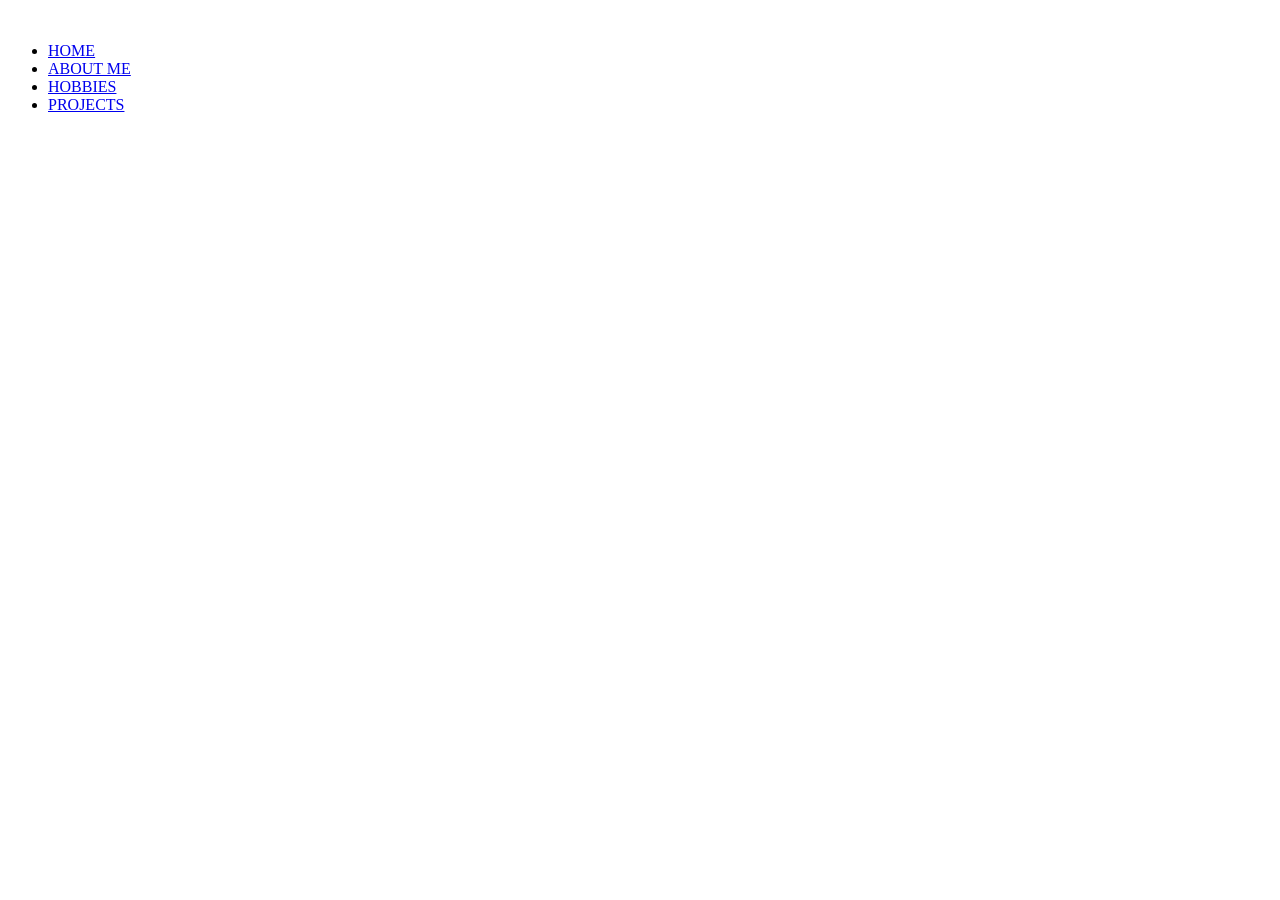
==== index/index.html @ de0ea6b3 "add navigation bar links" ====
<!DOCTYPE html>
<html lang="en">
<head>
    <meta charset="UTF-8">
    <meta name="viewport" content="width=device-width, initial-scale=1.0">
    <meta http-equiv="X-UA-Compatible" content="ie=edge">
    <title>Portfolio</title>
    <link rel="stylesheet" href ="css/style.css"/>
    <link rel="stylesheet" href="css/font-awesome.min.css"> 
</head>
<body>
    <section id="home">
        <br>
        <ul>
            <li><a class=active href="#home">HOME</a></li>
            <li><a href="#About me">ABOUT ME</a></li>
            <li><a href="#Hobbies">HOBBIES</a></li>
            <li><a href="#Projects">PROJECTS</a></li>
        </ul>    
    </section>
</body>
</html>
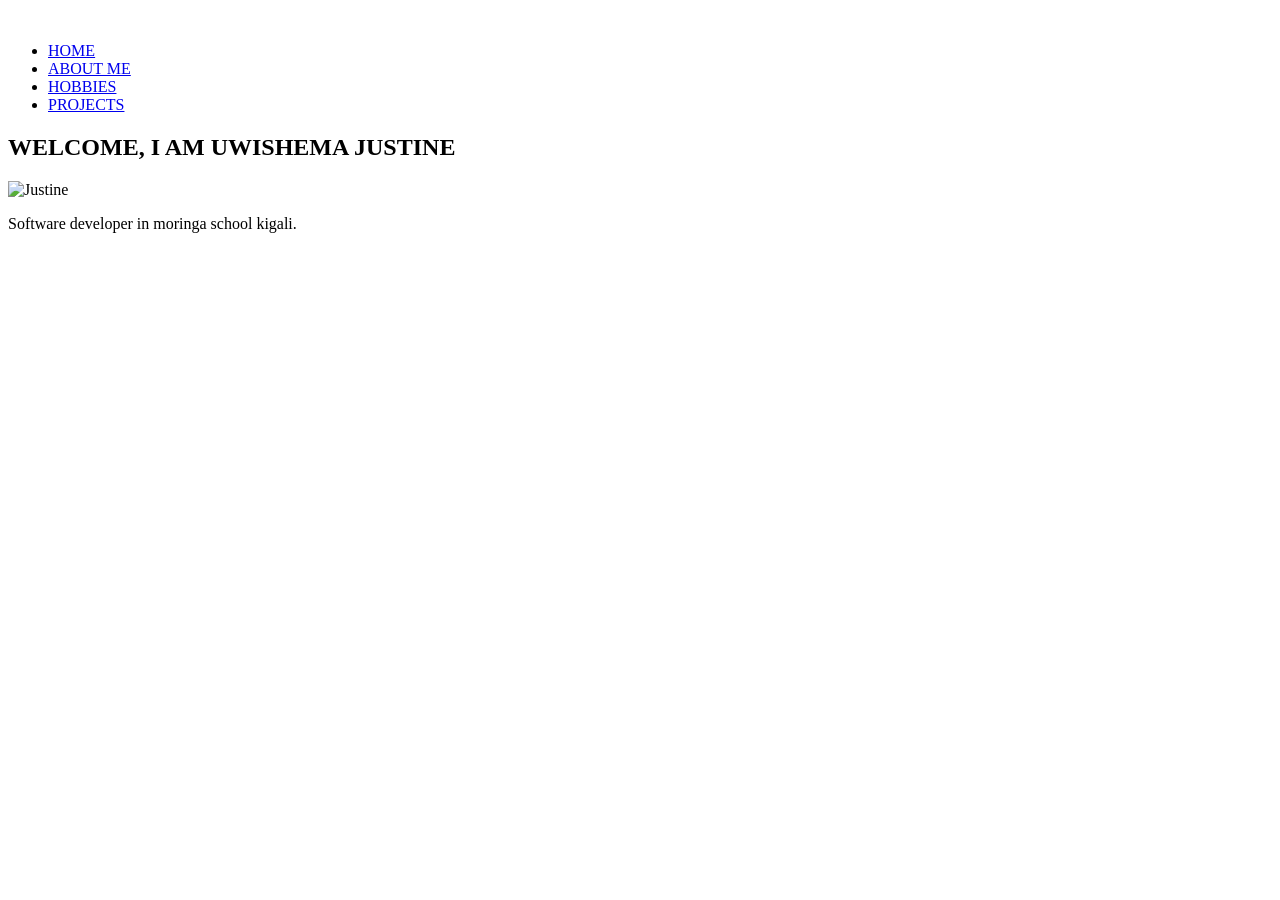
==== commit 513165fe: "add div tag" ====
--- a/index/index.html
+++ b/index/index.html
@@ -16,7 +16,12 @@
             <li><a href="#About me">ABOUT ME</a></li>
             <li><a href="#Hobbies">HOBBIES</a></li>
             <li><a href="#Projects">PROJECTS</a></li>
-        </ul>    
+        </ul> 
+        <div id="Home"></div>
+        <h1>WELCOME, I AM UWISHEMA JUSTINE</h1>
+        <img class="img-circle" src="image/justine.jpg" Alt="Justine">
+        <p>Software developer in moringa school kigali.</p>
+        <br>   
     </section>
 </body>
 </html>
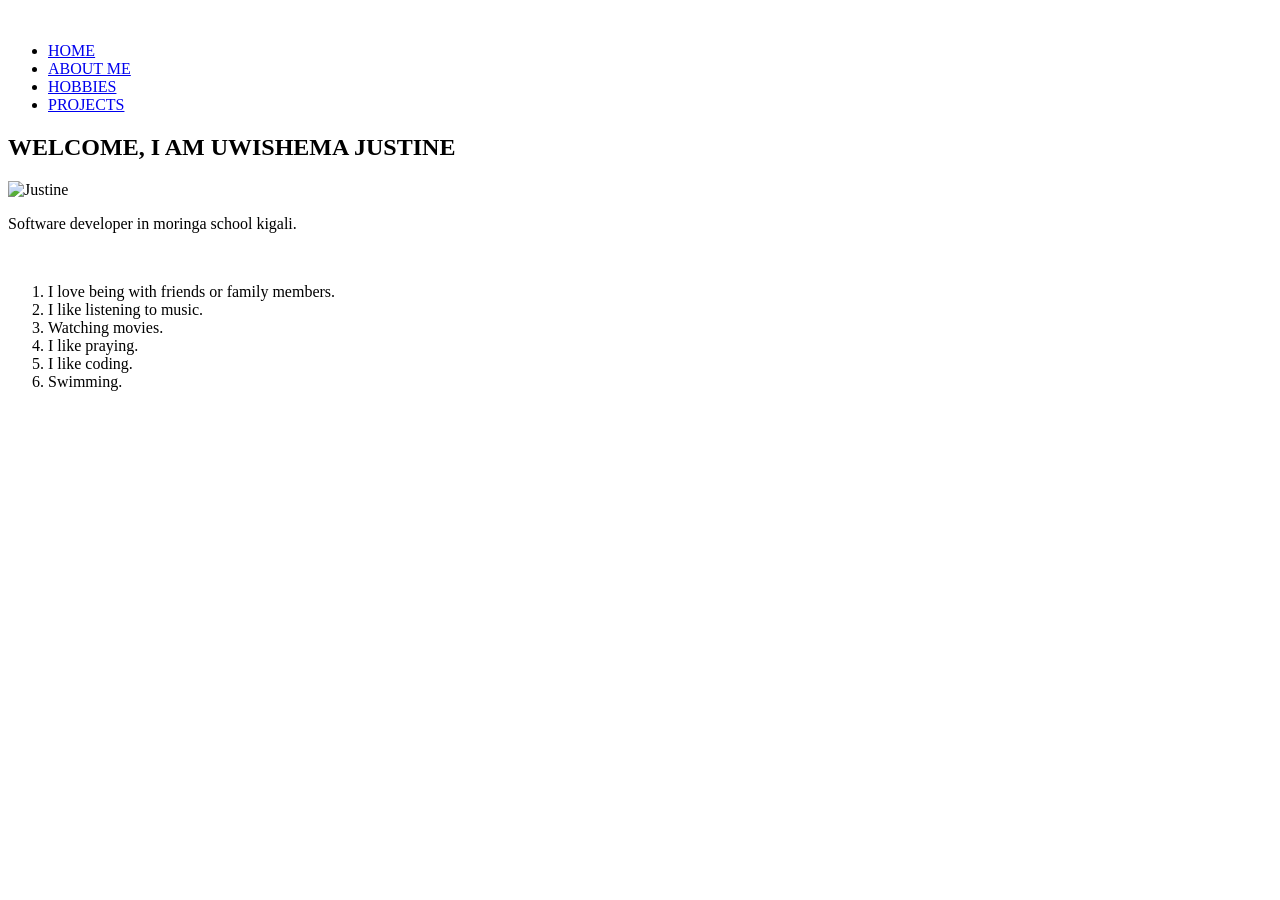
==== commit 74a8f69b: "add ordered list" ====
--- a/index/index.html
+++ b/index/index.html
@@ -21,7 +21,17 @@
         <h1>WELCOME, I AM UWISHEMA JUSTINE</h1>
         <img class="img-circle" src="image/justine.jpg" Alt="Justine">
         <p>Software developer in moringa school kigali.</p>
-        <br>   
+        <br>  
+    </section>
+    <section id="Hobbies">
+        <ol>
+            <li>I love being with friends or family members.</li>
+            <li>I like listening to music.</li>
+            <li>Watching movies.</li>
+            <li>I like praying.</li>
+            <li>I like coding.</li>
+            <li>Swimming.</li>
+          </ol>   
     </section>
 </body>
 </html>
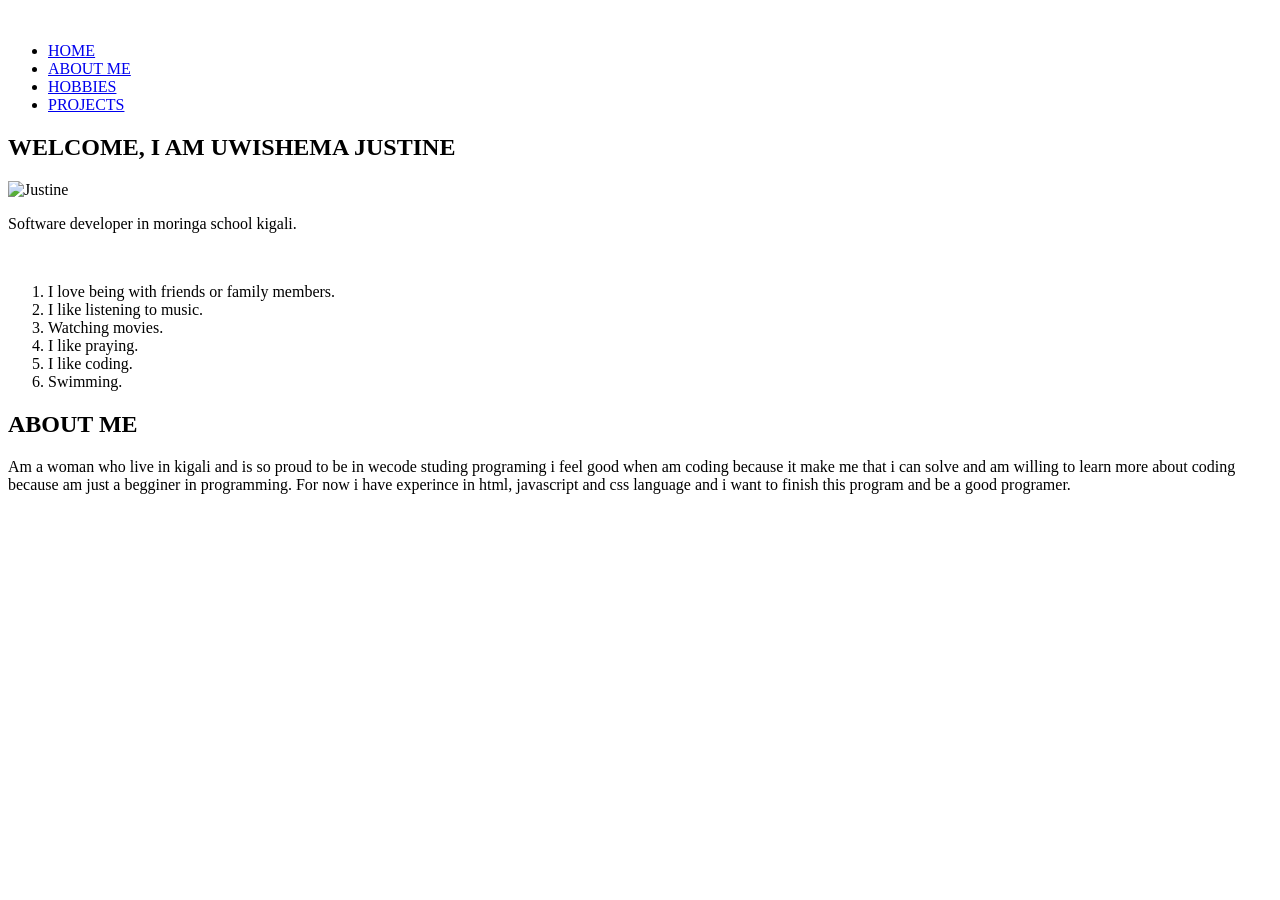
==== commit e9549554: "add paragraph and image" ====
--- a/index/index.html
+++ b/index/index.html
@@ -33,5 +33,16 @@
             <li>Swimming.</li>
           </ol>   
     </section>
+    <section id="About me">
+        <div id="About me"></div>
+        <h2>ABOUT ME</h2>
+        <p>
+            Am a woman who live in kigali  and is so proud to be in wecode studing 
+            programing i feel good when am coding because it make me that i can 
+            solve and am willing to learn more about coding because am just a 
+            begginer in programming.
+            For now i have experince in html, javascript and css language and i 
+            want to finish this program and be a good programer.</p>
+            
 </body>
 </html>
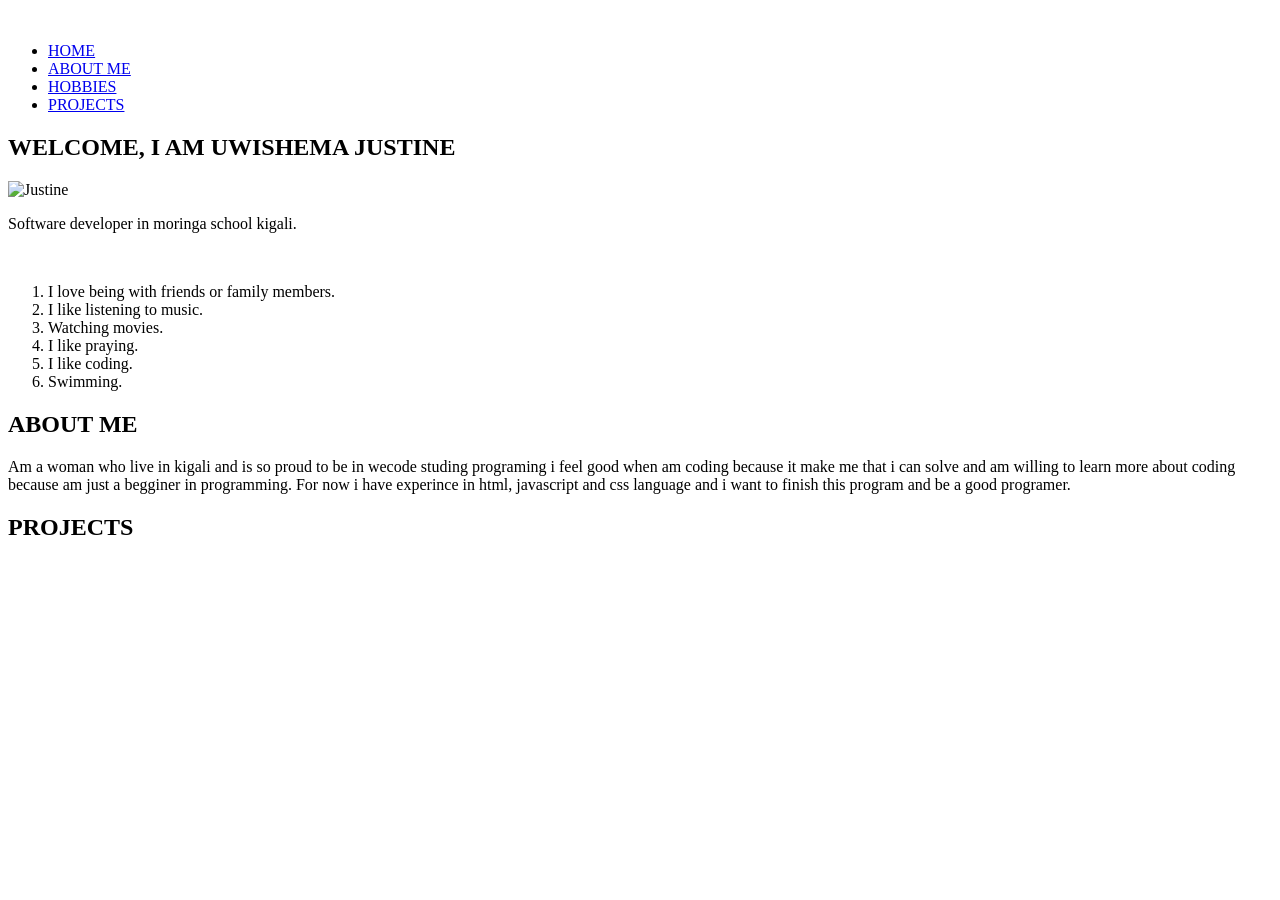
==== commit 392bc38d: "add project" ====
--- a/index/index.html
+++ b/index/index.html
@@ -43,6 +43,9 @@
             begginer in programming.
             For now i have experince in html, javascript and css language and i 
             want to finish this program and be a good programer.</p>
-            
+        <section class="Projects">   
+        <div id="Projects"></div>
+        <h2>PROJECTS</h2>     
+
 </body>
 </html>
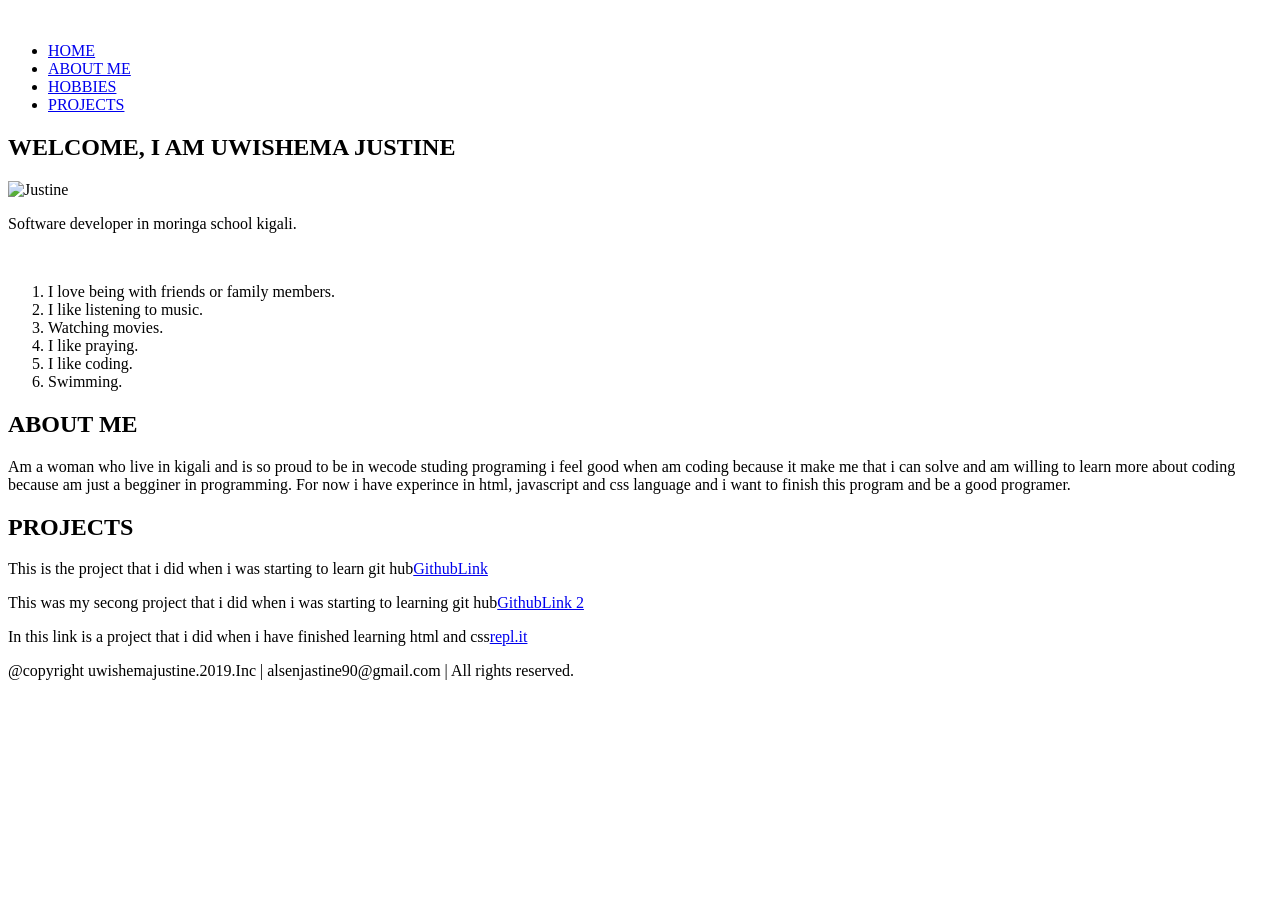
==== commit 90ab62fd: "add removing space between" ====
--- a/index/index.html
+++ b/index/index.html
@@ -43,9 +43,16 @@
             begginer in programming.
             For now i have experince in html, javascript and css language and i 
             want to finish this program and be a good programer.</p>
-        <section class="Projects">   
-        <div id="Projects"></div>
-        <h2>PROJECTS</h2>     
-
+    <section class="Projects">   
+    <div id="Projects"></div>
+    <h2>PROJECTS</h2>     
+    <p>This is the project that i did when i was starting to learn git hub<a href="https://github.com/uwishemajustine/my-first-website.git/ image">GithubLink</a></p>
+    <p>This was my secong project that i did when i was starting to learning git hub<a href="https://github.com/uwishemajustine/cookie-recipe.git">GithubLink 2</a></p>
+    <p>In this link is a project that i did when i have finished learning html and css<a href="https://uwishemajustine.github.io/my-project/">repl.it</a></p>
+    </section>
+    <footer>
+        <p> @copyright uwishemajustine.2019.Inc  |  alsenjastine90@gmail.com    |   
+            All rights reserved. </p>
+    </footer> 
 </body>
 </html>
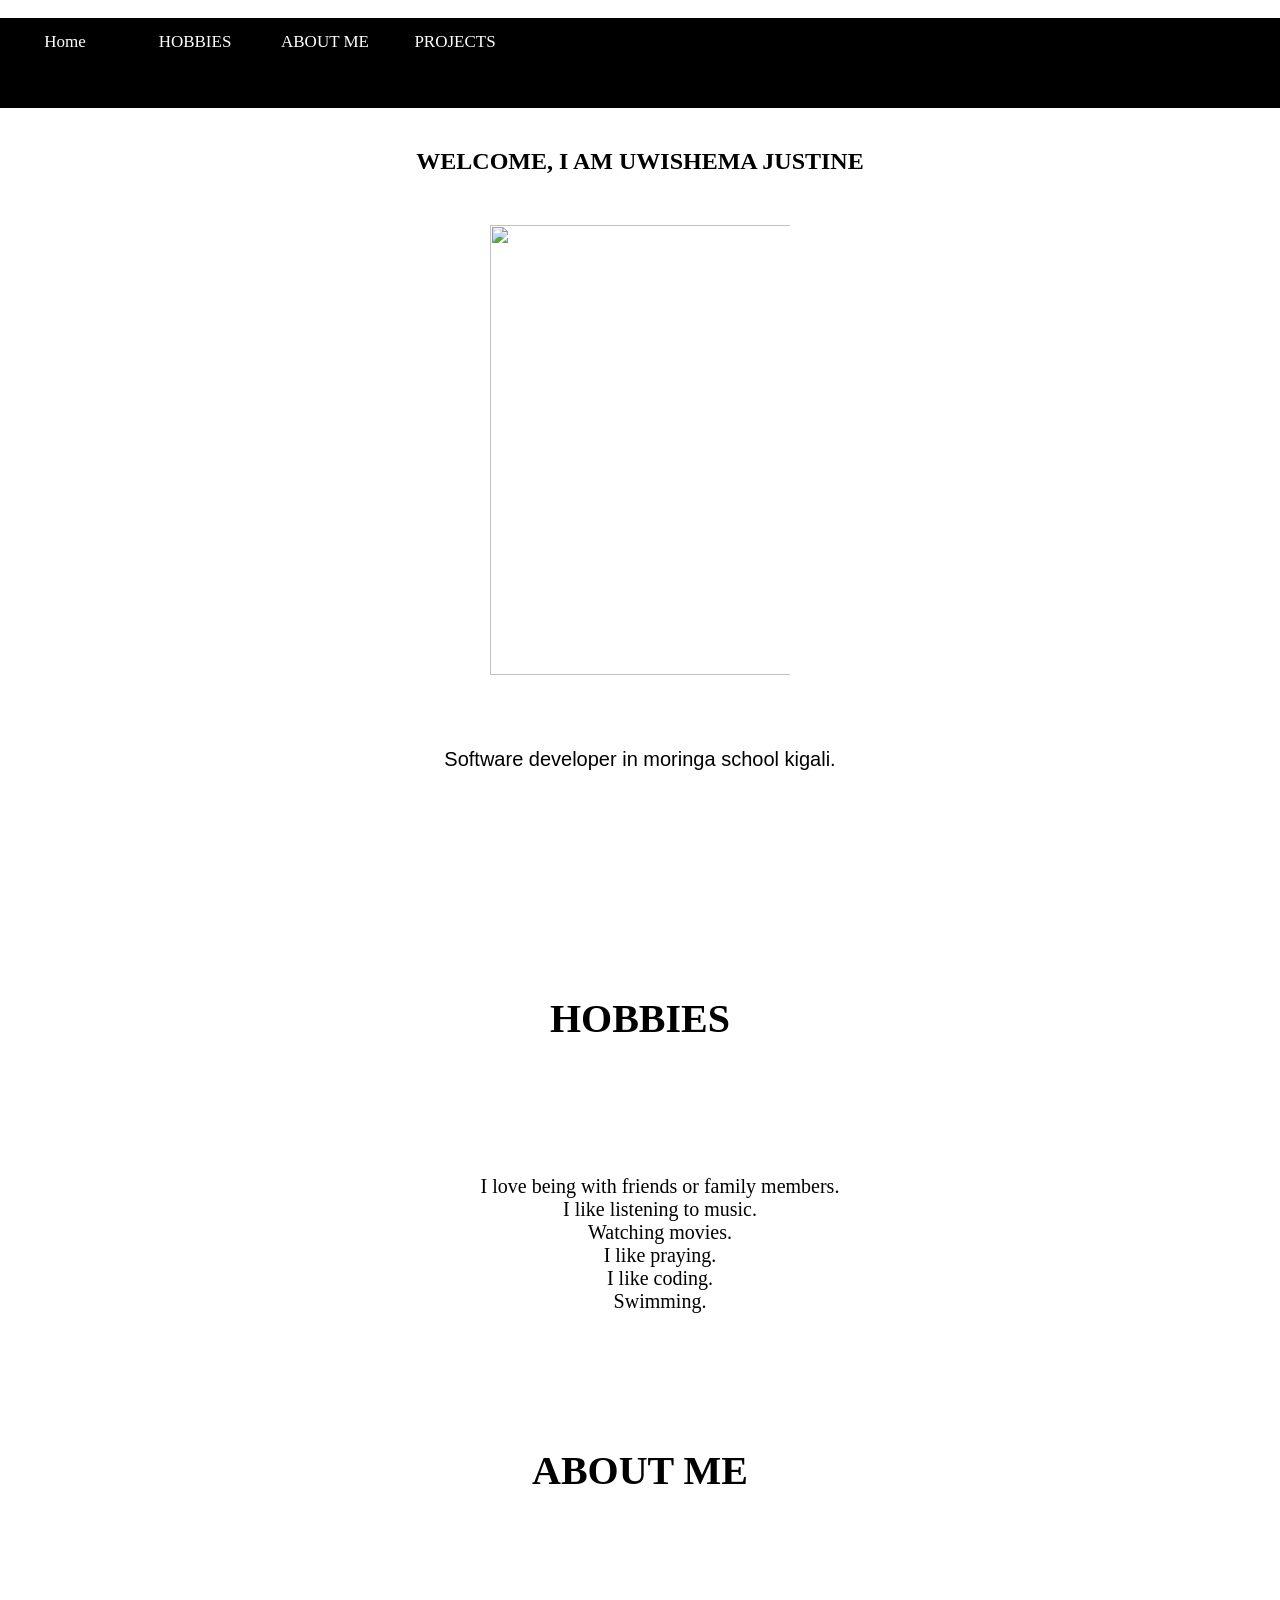
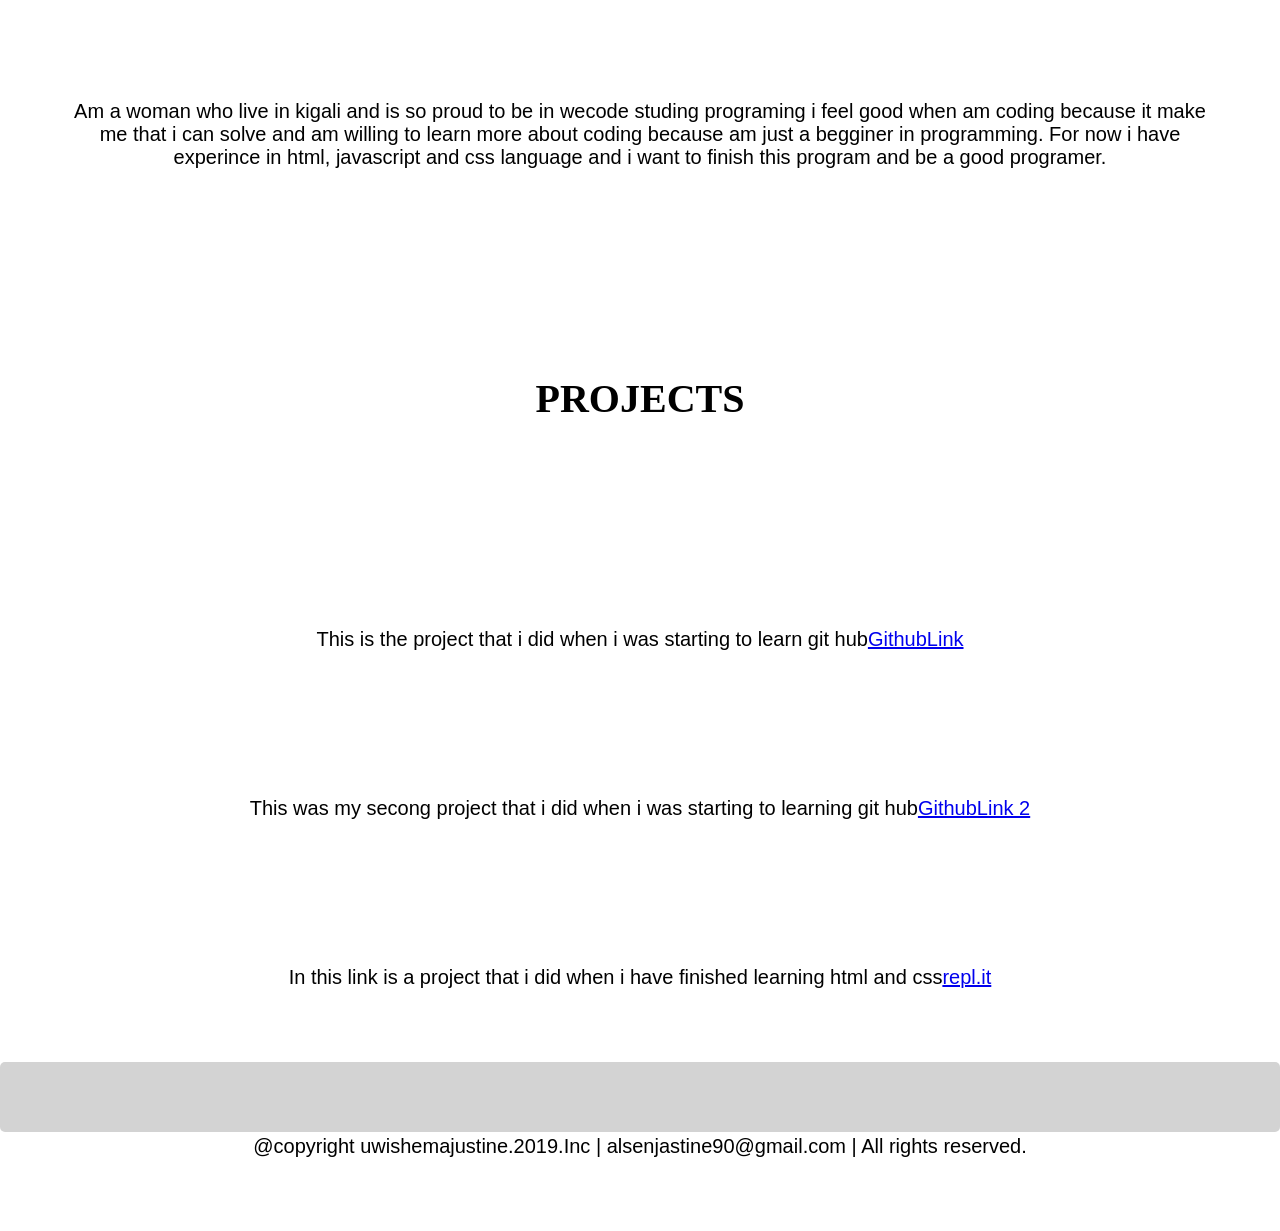
==== commit 4fc0a468: "add readme" ====
--- a/index/index.html
+++ b/index/index.html
@@ -4,55 +4,62 @@
     <meta charset="UTF-8">
     <meta name="viewport" content="width=device-width, initial-scale=1.0">
     <meta http-equiv="X-UA-Compatible" content="ie=edge">
-    <title>Portfolio</title>
-    <link rel="stylesheet" href ="css/style.css"/>
+    <title>Portifolio</title>
+    <link rel="stylesheet" href ="style.css"/>
     <link rel="stylesheet" href="css/font-awesome.min.css"> 
-</head>
-<body>
-    <section id="home">
-        <br>
-        <ul>
-            <li><a class=active href="#home">HOME</a></li>
-            <li><a href="#About me">ABOUT ME</a></li>
-            <li><a href="#Hobbies">HOBBIES</a></li>
-            <li><a href="#Projects">PROJECTS</a></li>
-        </ul> 
+    
+	</head>
+	<body> 
+    <section class="home">
+        <div class="container">
+            <br>
+            <ul>
+                    <li><a class="active" href="#home">Home</a></li>
+                    <li><a href="#Hobbies">HOBBIES</a></li>
+                    <li><a href="#About me">ABOUT ME</a></li>
+                    <li><a href="#Projects">PROJECTS</a></li>
+                  </ul>
         <div id="Home"></div>
         <h1>WELCOME, I AM UWISHEMA JUSTINE</h1>
-        <img class="img-circle" src="image/justine.jpg" Alt="Justine">
+        <img src="image/justines.jpg">
         <p>Software developer in moringa school kigali.</p>
-        <br>  
-    </section>
-    <section id="Hobbies">
+        <br>
+        </section>
+    
+        <section class="Hobbies">  
+        <div id="Hobbies"></div>
+        <h2>HOBBIES</h2>
         <ol>
-            <li>I love being with friends or family members.</li>
-            <li>I like listening to music.</li>
-            <li>Watching movies.</li>
-            <li>I like praying.</li>
-            <li>I like coding.</li>
-            <li>Swimming.</li>
-          </ol>   
-    </section>
-    <section id="About me">
+          <li>I love being with friends or family members.</li>
+          <li>I like listening to music.</li>
+          <li>Watching movies.</li>
+          <li>I like praying.</li>
+          <li>I like coding.</li>
+          <li>Swimming.</li>
+        </ol> 
+        </section>
+        <section class="About me">
         <div id="About me"></div>
         <h2>ABOUT ME</h2>
         <p>
-            Am a woman who live in kigali  and is so proud to be in wecode studing 
-            programing i feel good when am coding because it make me that i can 
-            solve and am willing to learn more about coding because am just a 
-            begginer in programming.
-            For now i have experince in html, javascript and css language and i 
-            want to finish this program and be a good programer.</p>
-    <section class="Projects">   
-    <div id="Projects"></div>
-    <h2>PROJECTS</h2>     
-    <p>This is the project that i did when i was starting to learn git hub<a href="https://github.com/uwishemajustine/my-first-website.git/ image">GithubLink</a></p>
-    <p>This was my secong project that i did when i was starting to learning git hub<a href="https://github.com/uwishemajustine/cookie-recipe.git">GithubLink 2</a></p>
-    <p>In this link is a project that i did when i have finished learning html and css<a href="https://uwishemajustine.github.io/my-project/">repl.it</a></p>
-    </section>
-    <footer>
-        <p> @copyright uwishemajustine.2019.Inc  |  alsenjastine90@gmail.com    |   
-            All rights reserved. </p>
-    </footer> 
+           Am a woman who live in kigali  and is so proud to be in wecode studing 
+           programing i feel good when am coding because it make me that i can 
+           solve and am willing to learn more about coding because am just a 
+           begginer in programming.
+           For now i have experince in html, javascript and css language and i 
+           want to finish this program and be a good programer.</p>
+        </section>
+        <section class="Projects">   
+        <div id="Projects"></div>
+            <h2>PROJECTS</h2>
+            <p>This is the project that i did when i was starting to learn git hub<a href="https://github.com/uwishemajustine/my-first-website.git/">GithubLink</a></p>
+            <p>This was my secong project that i did when i was starting to learning git hub<a href="https://github.com/uwishemajustine/cookie-recipe.git">GithubLink 2</a></p>
+           <p>In this link is a project that i did when i have finished learning html and css<a href="https://uwishemajustine.github.io/my-project/">repl.it</a></p>
+        </section>
+        <footer>
+            <p> @copyright uwishemajustine.2019.Inc  |  alsenjastine90@gmail.com    |   
+                All rights reserved. </p>
+        </footer> 
+        </div>
 </body>
 </html>
--- a/index/style.css
+++ b/index/style.css
@@ -0,0 +1,109 @@
+ul {
+    list-style-type: none;
+    margin: 0;
+    padding: 0;
+    overflow: hidden;
+    background-color:black;
+  }
+  
+  ul li {
+   float: left;
+   width: 130px;
+   height:90px;
+   list-style: none;
+   font-size: 17px;
+  }
+  
+  li a {
+    display: block;
+    color: white;
+    padding: 14px 20px;
+    text-decoration: none;
+    text-align: center;
+  }
+  
+  li a:hover {
+    background-color:rgb(95, 72, 72);
+  }
+  body {
+   background-image: url(https://images.unsplash.com/photo-1466074395296-41cba23ce4f8?ixlib=rb-1.2.1&ixid=eyJhcHBfaWQiOjEyMDd9&auto=format&fit=crop&w=1068&q=80);  
+   background-size: cover; 
+   font-size: 100%;
+   margin: 0; 
+  }
+  section,#home{
+    height: 80%;
+    background-size: cover;
+  }
+  #About-me{
+    background-color:rgb(46, 46, 116);
+    font-size: 60px;
+    width:100%;
+    height: 100%; 
+  }
+  #Hobbies{
+    width:100%;
+    height: 100%; 
+  }
+  h1{
+    text-align: center;
+    margin:0;
+    padding:40px;
+  }
+  h2{
+    text-align: center;
+    font-size: 40px;
+    padding:100px;
+  }
+  h3{
+    text-align: center;
+    font-size: 25px;
+    padding:100px;
+  }
+  
+  p{
+    display: block;
+    font-size: 20px;
+    text-align: center;
+    float:center;
+    margin: 0 ; 
+    padding: 73px; 
+    font-family:'Josefin Sans',sans-serif; 
+               
+  }
+  img{
+    margin-top: 10px; 
+    float: center;
+    max-width: 300px;
+    min-height: 200px;
+    min-width: 200px;
+    margin-left: auto;
+    margin-right: auto;
+    text-align: center;
+    display: table-cell;
+    vertical-align: middle;
+    width:450px;
+    height:450px;
+  }
+  .img-circle{
+      border-radius: 100%
+      
+  }
+  ol li{
+    font-size: 20px;
+    list-style-type: none;
+    margin: 0;
+    padding: 0;
+    text-align: center;
+  }
+  footer{
+    width:100%;
+    height:70px;
+    text-align:center;
+    background-color:lightgray; 
+    font-size:30px;
+    border-radius: 5px;
+  }
+  .clear{
+    clear: both;
+  }
